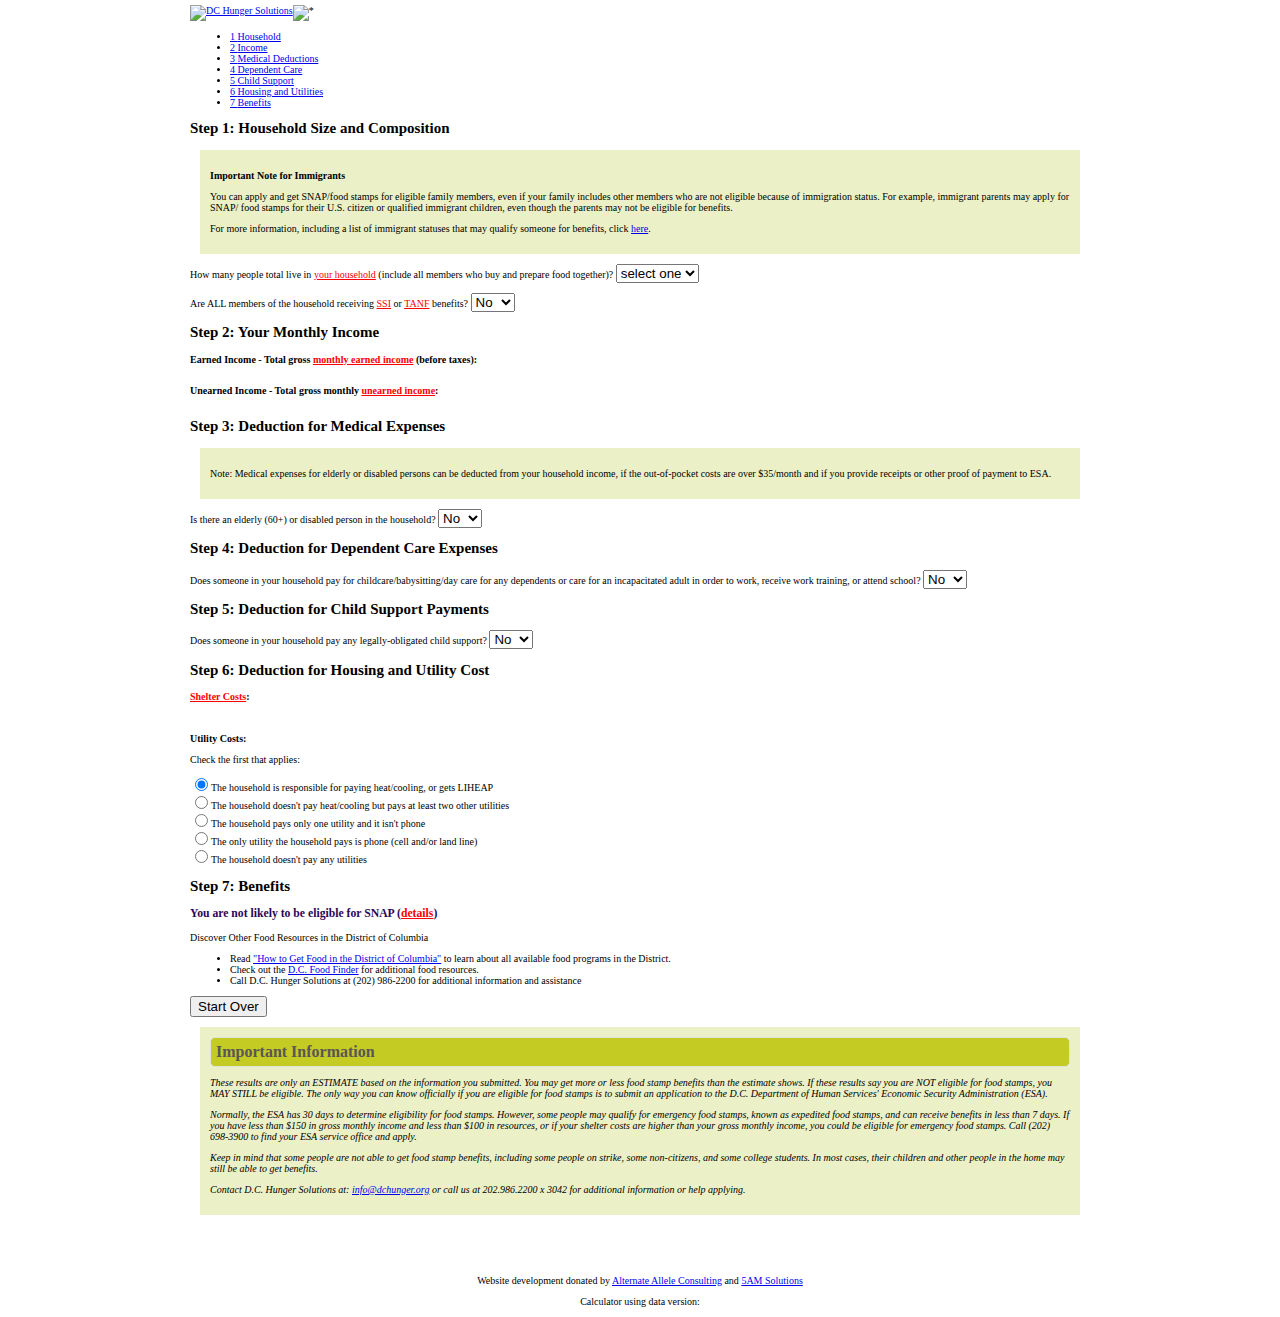
==== foodstampcalc.html @ 516a9e67 "Added to repo" ====
<!DOCTYPE html PUBLIC "-//W3C//DTD XHTML 1.0 Strict//EN" "http://www.w3.org/TR/xhtml1/DTD/xhtml1-strict.dtd">
<!-- LAST VERSION: 2013.11.07 - jireland@alternateallele.com -->
<html xmlns="http://www.w3.org/1999/xhtml" xml:lang="en" lang="en">
<head>
<title>DC Hunger Solutions: Home</title>
<meta http-equiv="Content-Type" content="text/html; charset=iso-8859-1" />
<meta name="keywords" content="" />
<meta name="Description" content="" />
<!--<link rel="stylesheet" type="text/css" href="/print.css" media="print" />-->
<link rel="stylesheet" type="text/css" href="foodstamp_styles.css" media="screen" /> 
<link href="SmartWizard-2.0/styles/smart_wizard_vertical.css"
	rel="stylesheet" type="text/css" />
<link rel="stylesheet" type="text/css" href="./jquery-ui-1.8.16.custom/css/ui-lightness/jquery-ui-1.8.16.custom.css" media="screen"/> 


<!--<script type="text/JavaScript" src="/external.js"></script>-->

<!--  Spreadsheet Javascript -->
<!--<script src="http://code.jquery.com/jquery-latest.min.js" type=""></script>-->
<script src="./jquery-1.7.2.min.js" type=""></script>
<script src="./jquery-ui-1.8.16.custom/js/jquery-ui-1.8.16.custom.min.js" type=""></script>
</head>
<body id="front" onload="update_total_gross_income()">

<div id="back">

<div id="page">
<div id="header"><a href="http://www.dchunger.org/" title="to front of site"><img
	src="http://www.dchunger.org/images/logo2.jpg" alt="DC Hunger Solutions" /></a><img
	src="http://www.dchunger.org/images/backer.jpg" alt="*" /></div> 
<div id="bottom">


<div id="content"><!-- START OF CALC --> <!--   <script src="javascripts/scriptaculous.js" type="text/javascript"></script> -->
<script type="text/javascript"
	src="SmartWizard-2.0/js/jquery.smartWizard-2.0.min.js"></script>
<script src="foodstampcalc_data.js" type="text/Javascript"></script>
<script src="foodstampcalc.js" type="text/Javascript"></script>

<div id="periodcalc" title="Calculator"  style="display: none"></div> 
<div id="welcome" title="Welcome" style="display: none">
<p>
Welcome to DC Hunger Solutions' SNAP/Food Stamp Calculator. Answer the questions that follow to find out if you can get food stamp benefits, and if so, an estimate of how much. It is completely confidential because you will not give us your name, address, or any information that tells us who you are.   This tool will ask you about your income from jobs and other sources, your housing expenses such as rent and utilities, and any childcare or child support expenses you have.
</p>
<p>
This tool is not an official application. However, it will give you a good idea of the kinds of questions you will have to answer when you apply.
</p>
<p>
NOTE: This tool is for DC residents only.  MD Residents should contact <a href="http://www.mdhungersolutions.org/index.shtml">Maryland Hunger Solutions</a> for information about SNAP/food stamps in MD.
</p></div>


<form id="hungerform" action="">

<table align="center" border="0" cellpadding="0" cellspacing="0">
	<tr>
		<td><!-- Tabs -->
			<div id="wizard" class="swMain">
				<ul>
					<li><a href="#step-1"> <label class="stepNumber">1</label> <span
						class="stepDesc">Household<br />
					<small></small> </span> </a></li>
					<li><a href="#step-2"> <label class="stepNumber">2</label> <span
						class="stepDesc">Income<br />
					<small></small> </span> </a></li>
					<li><a href="#step-3"> <label class="stepNumber">3</label> <span
						class="stepDesc">Medical Deductions<br />
					<small></small> </span> </a></li>
					<li><a href="#step-4"> <label class="stepNumber">4</label> <span
						class="stepDesc">Dependent Care<br />
					<small></small> </span> </a></li>
					<li><a href="#step-5"> <label class="stepNumber">5</label> <span
						class="stepDesc">Child Support<br />
					<small></small> </span> </a></li>
					<li><a href="#step-6"> <label class="stepNumber">6</label> <span
						class="stepDesc">Housing and Utilities<br />
					<small></small> </span> </a></li>
					<li><a href="#step-7"> <label class="stepNumber">7</label> <span
						class="stepDesc">Benefits<br />
					<small></small> </span> </a></li>
				</ul>
			
				<!--  HOUSEHOLD SIZE -->		
				<div id="step-1">
					<h2 class="StepTitle">Step 1: Household Size and Composition</h2>
					
					<div class="importantNotice">
					    <p><strong>Important Note for Immigrants</strong></p>
						<p>You can apply and get SNAP/food stamps for eligible family members, even if your family includes other
						   members who are not eligible because of immigration status.  For example, immigrant parents may apply for SNAP/
						   food stamps for their U.S. citizen or qualified immigrant children, even though the parents may not be eligible
						   for benefits.</p>
						<p>For more information, including a list of immigrant statuses that may qualify someone for benefits, click <a href="http://dchunger.org/pdf/immigrants_foodstamps_flyer.pdf">here</a>.</p>
					</div>
					
					<div id="question">
						<p>How many people total live in <span id="footnote1" class="hasfootnote">your household</span> (include all members who buy and prepare food together)? 
						
						<select id="q_people_in_household" onchange='update_household_members(); update_total_gross_income()'>
							<option value="0">select one</option>
							<option value="1">1</option>
							<option value="2">2</option>
							<option value="3">3</option>
							<option value="4">4</option>
							<option value="5">5</option>
							<option value="6">6</option>
							<option value="7">7</option>
							<option value="8">8</option>
							<option value="9">9</option>
							<option value="10">10</option>
							<option value="11">11</option>
							<option value="12">12</option>
							<option value="13">13</option>
							<option value="14">14</option>
							<option value="15">15</option>
							<option value="16">16</option>
							<option value="17">17</option>
							<option value="18">18</option>
							<option value="19">19</option>
							<option value="20">20</option>
						</select>
						
						</p>
					</div>
					
					<div id="household_members"></div>
					
					<div id="question">
						<p>Are ALL members of the household receiving <span id="footnote2" class="hasfootnote">SSI</span> or <span id="footnote3" class="hasfootnote">TANF</span>
						benefits? <select id="q_ssi_benefits"
							onchange='update_total_gross_income()'>
							<option value="Y">Yes</option>
							<option value="N" selected>No</option>
						</select></p>
					</div>
					
					
				</div>
	
				<!--  MONTHLY INCOME -->
				<div id="step-2">
					<h2 class="StepTitle">Step 2: Your Monthly Income</h2>
		
					<p><strong>Earned Income - Total gross  <span id="footnote4" class="hasfootnote">monthly earned income</span> (before taxes):</strong></p>

					
						<table class="member_section">
							
							<tr style="display: none"><td><strong>MBRNAME's</strong>
								monthly earned income: </td><td> <input type="text"
								id="monthly_earned_income_MBRCNT" size="15" class="freqcalc"
								onchange='update_total_gross_income()' /> </td>
								
								<td style="padding-top:6px;"><img title="Help me calculate" src="./calc_small.png" onclick="period_calculator('monthly_earned_income_MBRCNT','Earned Income for MBRNAME',['Source 1','Source 2','Source 3','Source 4','Source 5'], 'How often do you <br/>receive this income?', '')" ></img>
								</td>
							</tr>
							
						</table>
					

					<p><strong>Unearned Income - Total gross monthly  <span id="footnote5" class="hasfootnote">unearned income</span>:</strong></p>
			
						<table class="member_section">
							
							<tr style="display: none"><td><strong>MBRNAME's</strong>
								monthly unearned income: </td><td> <input type="text"
								id="monthly_unearned_income_MBRCNT" size="15" class="freqcalc"
								onchange='update_total_gross_income()' /> </td>
								
								<td style="padding-top:6px;"><img title="Help me calculate" src="./calc_small.png" onclick="period_calculator('monthly_unearned_income_MBRCNT','Unearned Income for MBRNAME',['Source 1','Source 2','Source 3','Source 4','Source 5'], 'How often do you <br/>receive this income?', '')" ></img>
								</td>
							</tr>
							
						</table>
			
				</div>
					
					
					
				
				<!-- DEDUCTIONS -->
				<div id="step-3">
					<h2 class="StepTitle">Step 3: Deduction for Medical Expenses</h2>
		
					<div class="importantNotice">
						<p>
											Note: Medical expenses for elderly or disabled persons can be deducted from your household income, if the out-of-pocket costs are over $35/month and if you provide receipts or other proof of payment to ESA.  
						
						</p>
					
					</div>
		
					<div id="question">
						<p>Is there an elderly (60+) or disabled person in the household?
						<select id="medical_status" class="hashidden" onchange='update_total_gross_income()'>
							<option value="N" selected="selected">No</option>
							<option value="Y">Yes</option>
						</select>
						</p>
					</div>
					
					
					<div id="medical_status" style="display: none">					
						<div id="question">
						    <p>What is the amount of monthly <span id="footnote7" class="hasfootnote">medical expenses</span> for the elderly/disabled household members<br/>that is paid out-of-pocket? <input type="text" id="monthly_medical_bills" size="15" class="freqcalc" onchange='update_total_gross_income()'> <img align="bottom" class="icon" title="Help me calculate" src="./calc_small.png" onclick="period_calculator('monthly_medical_bills','Monthly Medical Bills',['Expense 1','Expense 2','Expense 3','Expense 4','Expense 5'], 'How often do you pay?', '')" ></img>
							</p>
						</div>
				
							
					</div> <!-- medical status -->
				
					</p>
		
				</div> <!-- step 3 -->
				
				<!--  DEPENDENT CARE -->
				<div id="step-4">
					<h2 class="StepTitle">Step 4: Deduction for Dependent Care Expenses</h2>
				
					<div id="question">
						<p>Does someone in your household pay for childcare/babysitting/day care for any dependents or care for an incapacitated adult
						in order to work, receive work training, or attend school? <select
							id="dependent_status" class="hashidden">
							<option value="Y">Yes</option>
							<option value="N" selected="selected">No</option>
						</select></p>
					</div>
					<div id="dependent_status" style="display: none">						
						<table class="member_section">							
							<tr style="display: none"><td>Monthly childcare expenses paid by <strong>MBRNAME</strong>:
								</td><td> <input type="text"
								id="dep_monthly_MBRCNT" size="15" class="freqcalc"
								onchange='update_total_gross_income()' /> </td>
								
								<td style="padding-top:6px;"><img title="Help me calculate" src="./calc_small.png" onclick="period_calculator('dep_monthly_MBRCNT','Dependent Costs for MBRNAME',['Dependent #1','Dependent #2','Dependent #3','Dependent #4','Dependent #5-7'], 'How often?', '')" ></img>
								</td>
							</tr>							
						</table>
					</div>
						
				</div> <!--  step 4 -->
				
				<!--  CHILD SUPPORT -->
				<div id="step-5">
					<h2 class="StepTitle">Step 5: Deduction for Child Support Payments</h2>
				
					<div id="question">
						<p>Does someone in your household pay any legally-obligated child support? <select
							id="child_support_status" class="hashidden">
							<option value="Y">Yes</option>
							<option value="N" selected="selected">No</option>
						</select></p>
					</div>
					
					<div id="child_support_status" style="display: none">
					
						<table class="member_section">							
							<tr style="display: none"><td>Monthly child support paid by <strong>MBRNAME</strong>:
								</td><td> <input type="text"
								id="child_support_MBRCNT" size="15" class="freqcalc"
								onchange='update_total_gross_income()' /> </td>
								
								<td style="padding-top:6px;"><img title="Help me calculate" src="./calc_small.png" onclick="period_calculator('child_support_MBRCNT','Child Support Costs for MBRNAME',[''], 'How often?', '')" ></img>
								</td>
							</tr>							
						</table>
						
					</div>
					
				</div> <!--  step 5 -->
				
				<div id="step-6">
					<h2 class="StepTitle">Step 6: Deduction for Housing and Utility Cost</h2>
				 
				    <p><strong><span id="footnote8" class="hasfootnote">Shelter Costs</span>:</strong></p>
				
					<div id="question">
						<table class="member_section">							
							<tr style="display: none"><td>Monthly shelter costs paid by <strong>MBRNAME</strong>:
								</td><td> <input type="text"
								id="shelter_cost_MBRCNT" size="15" class="freqcalc"
								onchange='update_total_gross_income()' /> </td>
								
								<td style="padding-top:6px;"><img title="Help me calculate" src="./calc_small.png" onclick="period_calculator('shelter_cost_MBRCNT','Shelter Costs for MBRNAME',['Rent or<br/>Mortgage','Home<br/>Insurance','Property<br/>Tax'], 'How often?', '')" ></img>
								</td>
							</tr>							
						</table>
					</div>
				
					<br/>
					<p><strong>Utility Costs:</strong></p>
					<div id="question">
						Check the first that applies:
						<p><input type="radio" id="q_utilities" name="utilities"
							value="heat" onchange='update_total_gross_income()'  checked="checked" />The household is
						responsible for paying heat/cooling, or gets LIHEAP <br />
						<input type="radio" id="q_utilities" name="utilities"
							value="two_utilities" onchange='update_total_gross_income()' />The
						household doesn't pay heat/cooling but pays at least two other utilities
						<br />
						<input type="radio" id="q_utilities" name="utilities"
							value="one_utility" onchange='update_total_gross_income()' />The
						household pays only one utility and it isn't phone <br />
						<input type="radio" id="q_utilities" name="utilities" value="phone"
							onchange='update_total_gross_income()' />The only utility the
						household pays is phone (cell and/or land line)<br />
						<input type="radio" id="q_utilities" name="utilities" value="none"
							onchange='update_total_gross_income()'/>The
						household doesn't pay any utilities<br />
						</p>
					</div>
				</div> <!-- Step 6 -->

				<!--  BENEFITS -->
				<div id="step-7">
					<h2 class="StepTitle">Step 7: Benefits</h2>
					
					
					<div id="is_eligible" style="display: none">
					<h3 class="eligibilityresult">You are likely eligible for SNAP (<span id="calc_details" class="hasreport">details</span>)</h3>
					<p>
					
					<b>Your benefit should be around $<span id="your_benefit">0</span><span id="below_min_fn" style="display: none"><sup>*</sup></span></b>
					</p>
					
					<p>
					<b>Apply for SNAP/Food Stamps as Soon As Possible!</b>
					
					<ul>
						<li>Download a <span><a href="http://dhs.dc.gov/service/apply-benefits" target="blank">SNAP/Food Stamp application</a></span>.</li>
						<li>Call (202) 698-3900 to find out at which <span><a href="http://dhs.dc.gov/service/find-service-center-near-you" target="blank">service center</a></span> you should apply.</li>
						<li>Read the <span><a href="http://dchunger.org/pdf/getfood_dc.pdf#page=6" target="blank">SNAP/Food Stamp section</a> of our guide <a href="http://dchunger.org/pdf/getfood_dc.pdf">"How to Get Food in the District of Columbia"</a></span> to learn about the application process.</li>
						<li>Call D.C. Hunger Solutions at (202) 986-2200 for application assistance.</li>
						<li>Check out the <span><a href="http://dcfoodfinder.org/" target="blank">D.C. Food Finder</a></span> for additional food resources.</li>
			
					</ul>
					
					</p>
					
					</div>
					
					<div id="is_not_eligible" style="display: none">
					<h3 class="eligibilityresult">You are not likely to be eligible for SNAP (<span id="calc_details" class="hasfootnote">details</span>)</h3>
					<p>
					Discover Other Food Resources in the District of Columbia
					<ul>
						<li>Read <span><a href="http://dchunger.org/pdf/getfood_dc.pdf" target="blank">"How to Get Food in the District of Columbia"</a></span> to learn about all available food programs in the District.
						<li>Check out the <span><a href="http://dcfoodfinder.org/" target="blank">D.C. Food Finder</a></span> for additional food resources.</li>
						<li>Call D.C. Hunger Solutions at (202) 986-2200 for additional information and assistance</li>
					</ul>	
					</p>
					</div>
					<p>
						<button onClick="window.location.href=DC_HUNGER_CALC_URL;">Start Over</button>
					</p>
					<p>
					<div class="importantNotice">
					<h2 class="importantTitle">Important Information</h2>
					<div id="below_min" style="display: none">
					<p><i><sup>*</sup>Thanks to the SNAP Expansion Act of 2014, no household should be getting less than $30 a month in SNAP benefits! If you get less than $30 a month in benefits, be on the lookout for additional benefits on your EBT card.</i></p>
					</div>
					<p><i>These results are only an ESTIMATE based on the information you submitted. You may get more or less food stamp benefits than the estimate shows. If these results say you are NOT eligible for food stamps, you MAY STILL be eligible. The only way you can know officially if you are eligible for food stamps is to submit an application to the D.C. Department of Human Services' Economic Security Administration (ESA).
					</i></p>
					<p><i>Normally, the ESA has 30 days to determine eligibility for food stamps. However, some people may qualify for emergency food stamps, known as expedited food stamps, and can receive benefits in less than 7 days. If you have less than $150 in gross monthly income and less than $100 in resources, or if your shelter costs are higher than your gross monthly income, you could be eligible for emergency food stamps. Call (202) 698-3900 to find your ESA service office and apply.
					</i></p>
					<p><i>Keep in mind that some people are not able to get food stamp benefits, including some people on strike, some non-citizens, and some college students. In most cases, their children and other people in the home may still be able to get benefits.
					</i></p>
					<p><i>Contact D.C. Hunger Solutions at: <a href="mailto:info@dchunger.org">info@dchunger.org</a> or call us at 202.986.2200 x 3042 for additional information or help applying. 
					</i></p>
					
					</div>
					</p>
				</div> <!-- step 7 -->
															
				
			</div> <!--  wizard div -->	
			<div id="footnote1" title="Your Household" style="display: none;" class="footnote">
				<p>For the purposes of applying for SNAP, your household is the number of people who
					<ol> 
				    	<li>live together</li>
				    	<li> buy and prepare food together</li>
				    </ol>
				    Married couples living 
				    together must always be considered as part of the same household, and individuals
				    age 21 or younger living with their parents must always be considered as in the same
				    household as their parents.
				</p>			
			</div>
			<div id="footnote2" title="SSI" style="display: none;" class="footnote">
				<p>Supplemental Security Income
				</p>			
			</div>
			<div id="footnote3" title="TANF" style="display: none;" class="footnote">
				<p>Temporary Assistance for Needy Families (TANF)
				</p>			
			</div>
			<div id="footnote4" title="Monthly Earned Income" style="display: none;" class="footnote">
				<p>Any earned (from work - salary, wages or tips) income received by any member of the household, before taxes.
				</p>			
			</div>
			<div id="footnote5" title="Monthly Unearned Income" style="display: none;" class="footnote">
				<p>Any unearned (not from work) income received by any member of the household before taxes.  For example:
				<ul>
					<li>SSI</li>
					<li>social security</li>
					<li>veterans benefits</li>
					<li>unemployment/workers compensation</li>
					<li>retirement and pensions</li>
					<li>foster care/adoption subsidy</li>
					<li>child support</li>
					<li>help with expenses</li>
					<li>other</li>
				</ul>

				</p>			
			</div>
			<div id="footnote6" title="TANF" style="display: none;" class="footnote">
				<p>Temporary assistance for needy families
				</p>			
			</div>
			<div id="footnote7" title="Medical Bills" style="display: none;" class="footnote">
				<p>
				<ul>
					<li>doctor or dentist visits</li>
					<li>hearing aids, eyeglasses or other durable medical supplies</li>
					<li>medicines prescribed by a doctor</li>
					<li>hospital visits</li>
					<li>health insurance premiums, fees, co-payments, deductibles and other payments</li>
					<li>transportation to medical appointments</li>
				</ul>
				</p>			
			</div>
			
			<div id="footnote8" title="Shelter Expenses" style="display: none;" class="footnote">
				<p>
			Shelter expenses can include the cost of monthly rent/mortgage, home insurance, or property taxes.
				</p>
			</div>
			
			<div id="exit_confirm" title="Confirm Exit" style="display: none;" class="footnote">
				Are you sure you want to exit? None of your changes will be saved.
			</div>
			
			<div id="calc_details" title="Calculation Summary" style="display: none;" class="report">
				<p>
				<table>
				<tr>
					<th colspan="2">Household Size and Composition</th>
				</tr>
				<tr>
					<td class="calccell">Eligible Members (<i>EM</i>)</td>
					<td class="calccell"><div id="report_eligible_members"></div></td>
				</tr>
				<tr>
					<td class="calccell">+ Ineligible Members</td>
					<td class="calccell"><div id="report_ineligible_members"></div></td>
				</tr>
				<tr>
					<td class="sumcell">Household Size (<i>HS</i>)</td>
					<td class="sumcell"><div id="report_household_size"></div></td>
				</tr>
				<tr><td colspan="2"> </td></tr>
				<tr>
					<td class="calccell">Elig. Weighting (<i>EW</i>) = <i>EM/HS</i></td>
					<td class="calccell"><div id="report_household_weight"></div></td>
				</tr>
				<tr><td colspan="2"> </td></tr>
				
				<tr>
					<th colspan="2">Household Income</th>
				</tr>
				<tr>
					<td class="calccell">Earned Income</td>
					<td class="calccell"><div id="report_earned_income"></div></td>
				</tr>
				<tr>
					<td class="calccell">+ Unearned Income</td>
					<td class="calccell"><div id="report_unearned_income"></div></td>
				</tr>
				<tr>
					<td class="sumcell">Total Income (<i>TI</i>)</td>
					<td class="sumcell"><div id="report_income"></div></td>
				</tr>
				<tr><td colspan="2"> </td></tr>
				<tr>
					<td class="calccell">Gross Income Limit (<i>GIL</i>)</td>
					<td class="calccell"><div id="report_gross_income_limit"></div> <div id="report_gross_income_limit_reason"></div></td>
				</tr>
				<tr><td colspan="2"> </td></tr>
				<tr><td class="calccell">Categorically Eligible (<i>CE</i>)?</td>
					<td class="calccell"><div id="report_cat_eligible"></div> <div id="report_cat_eligible_reason"></td>
				</tr>
				<tr><td colspan="2"> </td></tr>
				<tr>
					<th colspan="2">Deductions</th>
				</tr>
				<tr>
					<td class="calccell">Standard Deduction</td>
					<td class="calccell"><div id="report_std_deduction"></div></td>
				</tr>
				<tr>
					<td class="calccell">+ Earned Income Deduction</td>
					<td class="calccell"><div id="report_inc_deduction"></div></td>
				</tr>
				<tr>
					<td class="calccell">+ Medical Deduction</td>
					<td class="calccell"><div id="report_med_deduction"></div></td>
				</tr>
				<tr>
					<td class="calccell">+ Adj Dependent Care</td>
					<td class="calccell"><div id="report_dep_care"></div></td>
				</tr>
				<tr>
					<td class="calccell">+ Adj Child Support</td>
					<td class="calccell"><div id="report_child_support"></div></td>
				</tr>
				<tr>
					<td class="sumcell">Total Deductions (<i>TD</i>)</td>
					<td class="sumcell"><div id="report_total_deductions"></div></td>
				</tr>
				<tr><td colspan="2"> </td></tr>
				
				<tr>
					<td class="calccell">Prelim Adj Income (<i>TI - TD</i>)</td>
					<td class="calccell"><div id="report_prelim_adj_inc"></div></td>
				</tr>
				<tr><td colspan="2"> </td></tr>
				<tr>
					<th colspan="2">Shelter</th>
				</tr>
				<tr>
					<td class="calccell">Shelter Cost</td>
					<td class="calccell"><div id="report_shelter"></div></td>
				</tr>
				<tr>
					<td class="calccell">+ Utility Allowance</td>
					<td class="calccell"><div id="report_utility"></div></td>
				</tr>
				<tr>
					<td class="sumcell">Total Shelter (<i>TS</i>)</td>
					<td class="sumcell"><div id="report_total_shelter"></div></td>
				</tr>
				<tr><td colspan="2"> </td></tr>
				<tr>
					<td class="calccell">50% Prelim Adj Income  (<i>PAI50</i>)</td>
					<td class="calccell"><div id="report_adj_gi_50p"></div></td>
				</tr>
				<tr>
					<td class="calccell">Shelter Excess (<i>TS - PAI50</i>)</td>
					<td class="calccell"><div id="report_shelter_excess"></div></td>
				</tr>
				<tr>
					<td class="calccell">Shelter Deduction (<i>SD</i>)</td>
					<td class="calccell"><div id="report_shelter_deduction"></div></td>
				</tr>
				<tr><td colspan="2"> </td></tr>
				<tr>
					<th colspan="2">Benefits</th>
				</tr>
				<tr>
					<td class="calccell">Net Income (<i>NI = TI - TD - SD</i>)</td>
					<td class="calccell"><div id="report_net_income"></div></td>
				</tr>
				<tr>
					<td class="calccell">Net Income Limit (<i>NIL</i>)</td>
					<td class="calccell"><div id="report_income_limit"></div></td>
				</tr>
				<tr>
					<td class="calccell">Net Income Test (<i>NIT</i>)</td>
					<td class="calccell"><div id="report_net_income_test"></div> <div id="report_net_income_test_reason"></div></td>
				</tr>
				<tr>
					<td class="calccell">Max benefit for this household size (<i>MB</i>)</td>
					<td class="calccell"><div id="report_max_benefit_size"></div></td>
				</tr>
				<tr>
					<td class="calccell">30% Net Income (<i>NI30</i>)</td>
					<td class="calccell"><div id="report_net_income_30p"></div></td>
				</tr>
				<tr>
					<td class="calccell">Expected Benefit</td>
					<td class="calccell"><div id="report_exp_benefit"></div></td>
				</tr>
				<tr>
					<td class="calccell">Benefit Reason</td>
					<td class="calccell"><div id="report_exp_benefit_reason"></div></td>
				</tr>
				
				</table>
				</p>
				
					
			</div>
			
		</td>
	</tr>
</table>
</form>
</div>
</div>

<p></p>
<div id="footer"> </div>
</div>
</div>
<p>Website development donated by <span><a href="http://www.alternateallele.com" target="_blank">Alternate Allele Consulting</a></span> and <span><a href="http://www.5amsolutions.com" target="_blank">5AM Solutions</a></span></p>
<p>Calculator using data version: <span id="data_version"/></p>
</body>

</html>
---- foodstamp_styles.css ----
body {
	font-family: Georgia, Times, serif;
	/*line-height: 0px;*/
	margin: 0px;
	padding: 0px;
	text-align: center;
	font-size: 62.5%;
	background-color: #fff;
}

#back {
	width: 1008px;
	background-image: url(images/bg.jpg);
	background-repeat: repeat-y;
	margin: 0px auto 0px auto;
}

#page {
	margin: 5px auto 0px auto;
	text-align: left;
	width: 900px;
	position: relative;
	background-color: #fff;
}

a img {
	border: 0px;
}


/* !header */

#header {
	position: relative;
}

/* !middle */

div#bottom {
	position: relative;
	width: 100%;
}

/* !left column */

#left {
	background-color: #fff;
	width: 175px;
	float: left;
	position: relative;
}

#navigation {
	margin-top: 0px;
	border-right: 1px solid #95a026;
	padding: 20px 15px 10px 15px;
	width: 144px;
	position: relative;
}

#navigation h3 {
	font-family: Helvetica, Arial, sans-serif;
	font-weight: 100;
	font-size: 1.2em;
	color: #95a026;
	margin: 20px 0px 5px 0px;
	line-height: 130%;
	padding-top: 15px;
	border-top: 1px solid #95a026;
}

#navigation h3.first {
	border-top: 0px;
	margin-top: 0px;
	padding-top: 0px;
}

#navigation h4 {
	font-weight: 100;
	color: #95a026;
	line-height: 120%;
	margin: 0px;
	width: 100%;
	position: relative;
	font-size: 1.4em;
}

#navigation h4 a {
	text-decoration: none;
	color: #5a4c83;
	display: block;
	margin: 0px -15px 0px -15px;
	padding: 3px 15px 3px 15px;
	position: relative;
	width: 100%;
}

#navigation h4 a:hover {
	background-color: #5d4f89;
	color: #fff;
}

#footer {
    background-color: #FFFFFF;
    background-image: url("http://www.dchunger.org/images/stripes.gif");
    clear: both;
    height: 30px;
    width: 100%;
}

.hasfootnote {
	color: red;
	cursor: help;
	text-decoration: underline;
}


.hasreport {
	color: red;
	cursor: help;
	text-decoration: underline;
}

.eligibilityresult {
	color: #28065A
}



.importantNotice {
	padding: 10px 10px 10px 10px; 
	background-color: #ecf0c6; 
	margin: 10px 10px 10px 10px;
	
}

.importantTitle {
  display:block;
  position: relative;
  margin:0;   
  border:1px solid #E0E0E0;
  padding:5px;   
  font: bold 16px Georgia, Times, serif; 
  color:#5A5655;   
  background-color:#C4CB23;
  clear:both;
  text-align:left; 
  z-index:88;
  -webkit-border-radius: 5px;
  -moz-border-radius  : 5px;    
}

.icon {
  vertical-align: -3px;	
}

#welcome p a {
	color: #0000EE;  
}

#welcome p a:visited {
	color: #A8508B;
}

.calccell {
	text-align: right;
}
.sumcell {
	text-align: right;
	border-top-style: solid;
}
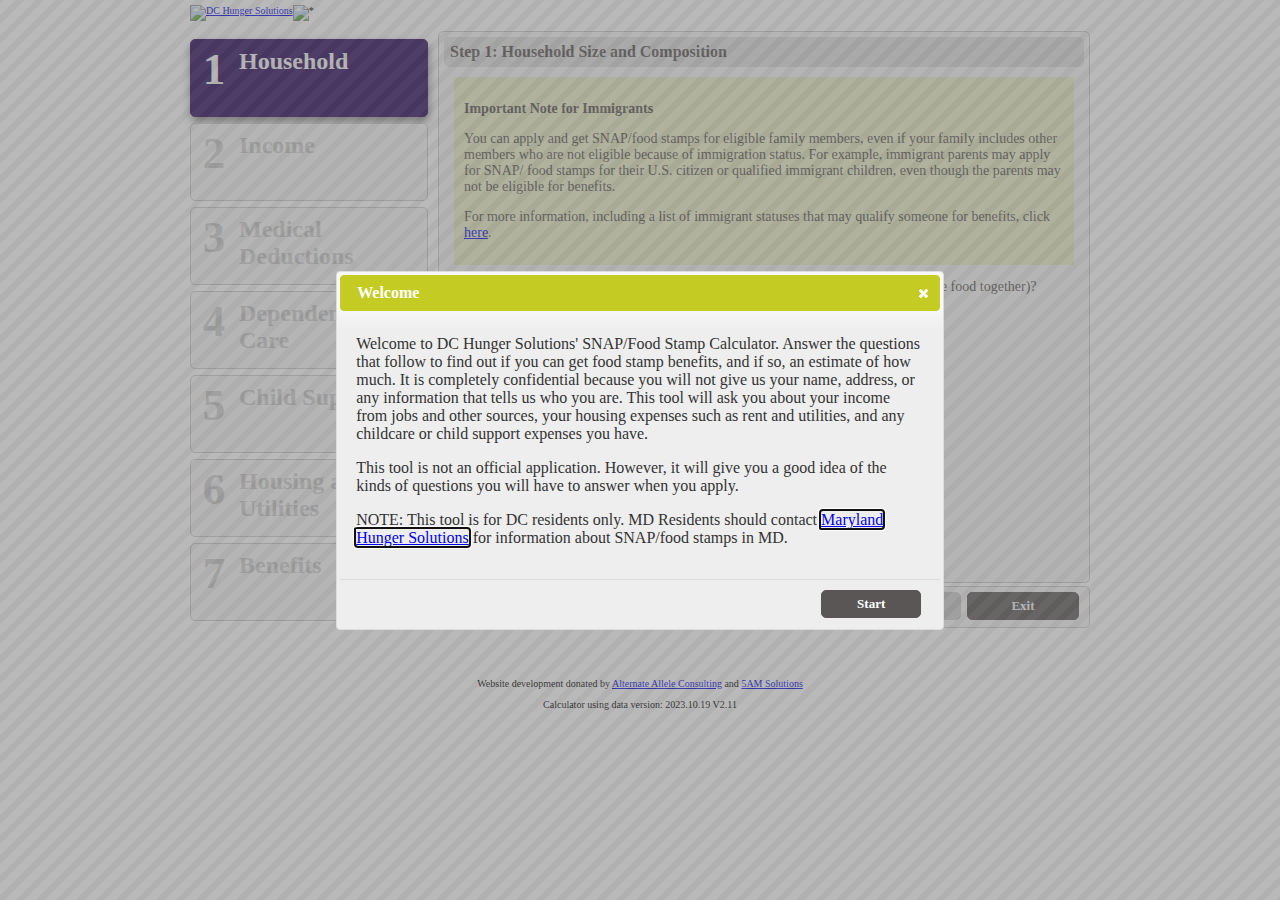
==== commit 376e6d2b: "Fixed no utility" ====
--- a/foodstampcalc.html
+++ b/foodstampcalc.html
@@ -292,7 +292,7 @@
 					<div id="question">
 						Check the first that applies:
 						<p><input type="radio" id="q_utilities" name="utilities"
-							value="heat" onchange='update_total_gross_income()'  checked="checked" />The household is
+							value="heat" onchange='update_total_gross_income()'  />The household is
 						responsible for paying heat/cooling, or gets LIHEAP <br />
 						<input type="radio" id="q_utilities" name="utilities"
 							value="two_utilities" onchange='update_total_gross_income()' />The
@@ -305,7 +305,7 @@
 							onchange='update_total_gross_income()' />The only utility the
 						household pays is phone (cell and/or land line)<br />
 						<input type="radio" id="q_utilities" name="utilities" value="none"
-							onchange='update_total_gross_income()'/>The
+							onchange='update_total_gross_income()' checked="checked" />The
 						household doesn't pay any utilities<br />
 						</p>
 					</div>
--- a/SmartWizard-2.0/styles/smart_wizard_vertical.css
+++ b/SmartWizard-2.0/styles/smart_wizard_vertical.css
@@ -0,0 +1,307 @@
+/*   
+  SmartWizard 2.0 plugin 
+  jQuery Wizard control Plugin
+  by Dipu
+  
+  http://www.techlaboratory.net
+  http://tech-laboratory.blogspot.com
+*/
+.swMain {
+  position:relative;
+  display:block;
+  margin:0;
+  margin-top: 10px;
+  padding:0;
+  border: 0px solid #CCC;
+  overflow:visible;
+  float:left;
+  width:900px;/* */
+}
+.swMain .stepContainer {
+  display:block;
+  position: relative;
+  margin: 0;
+  padding:0;    
+  border: 0px solid #CCC;    
+  overflow:hidden;
+  clear:right;
+  height:540px;
+}
+
+.swMain .stepContainer div.content {
+  display:block;
+  position: absolute;  
+  float:left;
+  margin: 0;
+  padding:5px;    
+  border: 1px solid #CCC; 
+  font: normal 14px Georgia, Times, serif; 
+  color:#5A5655;   
+  background-color:#F8F8F8;  
+  height:540px;
+  text-align:left;
+  overflow:auto;    
+  z-index:88; 
+  -webkit-border-radius: 5px;
+  -moz-border-radius  : 5px;
+  width:640px;
+  clear:both;
+}
+
+.swMain div.actionBar {
+  display:block;
+  position: relative; 
+  clear:right;
+  margin:             3px 0 0 0;   
+  border:             1px solid #CCC;
+  padding:            0;    
+  color:              #5A5655;   
+  background-color:   #F8F8F8;
+  height:40px;
+/*  width:730px; 
+  float:right; */  
+  text-align:left;
+  overflow:auto;    
+  z-index:88; 
+  -webkit-border-radius: 5px;
+  -moz-border-radius  : 5px;
+
+}
+
+.swMain .stepContainer .StepTitle {
+  display:block;
+  position: relative;
+  margin:0;   
+  border:1px solid #E0E0E0;
+  padding:5px;   
+  font: bold 16px Georgia, Times, serif; 
+  color:#5A5655;   
+  background-color:#E0E0E0;
+  clear:both;
+  text-align:left; 
+  z-index:88;
+  -webkit-border-radius: 5px;
+  -moz-border-radius  : 5px;    
+}
+.swMain ul.anchor {
+  position: relative;
+  display:block;
+  float:left;
+  list-style: none;
+  padding: 0px;  
+  margin: 5px 10px 0 0;
+  border: 0px solid #CCCCCC;    
+  background: transparent; /*#EEEEEE */
+}
+.swMain ul.anchor li{ 
+  position: relative; 
+  display:block;
+  margin: 0;
+  padding: 0; 
+  padding-top:3px;
+  padding-bottom: 3px;
+  border: 0px solid #E0E0E0;      
+  float: left;
+  clear:both;
+}
+/* Anchor Element Style */
+.swMain ul.anchor li a {
+  display:block;
+  position:relative;
+  float:left;
+  margin:0;
+  padding:3px;
+  height:70px;
+  width:230px;
+  text-decoration: none;
+  outline-style:none;
+  -moz-border-radius  : 5px;
+  -webkit-border-radius: 5px;
+  z-index:99;
+}
+.swMain ul.anchor li a .stepNumber{
+  position:relative;
+  float:left;
+  width:30px;
+  text-align: center;
+  padding:5px;
+  padding-top:0;
+  font: bold 45px Georgia, Times, serif;
+}
+.swMain ul.anchor li a .stepDesc{
+  position:relative;
+  display:block;
+  float:left;
+  text-align: left;
+  padding:5px;
+  width:70%;
+  font: bold 24px Georgia, Times, serif;
+}
+.swMain ul.anchor li a .stepDesc small{
+  font: normal 12px Georgia, Times, serif;
+}
+.swMain ul.anchor li a.selected{
+  color:#F8F8F8;
+  background: #28065A;  /* EA8511 */
+  border: 1px solid #28065A;
+  cursor:text;
+  -moz-box-shadow: 1px 5px 10px #888;
+  -webkit-box-shadow: 1px 5px 10px #888;
+  box-shadow: 1px 5px 10px #888;
+}
+.swMain ul.anchor li a.selected:hover {
+  color:#F8F8F8;  
+  background: #28065A;  
+}
+
+.swMain ul.anchor li a.done { 
+  position:relative;
+  color:#FFF;  
+  background: #C4CB23;  
+  border: 1px solid #C4CB23;   
+  z-index:99;
+}
+.swMain ul.anchor li a.done:hover {
+  color:#5A5655;  
+  background: #C4CB23; 
+  border: 1px solid #5A5655;   
+}
+.swMain ul.anchor li a.disabled {
+  color:#CCCCCC;  
+  background: #F8F8F8;
+  border: 1px solid #CCC;  
+  cursor:text;   
+}
+.swMain ul.anchor li a.disabled:hover {
+  color:#CCCCCC;  
+  background: #F8F8F8;     
+}
+
+.swMain ul.anchor li a.error {
+  color:#6c6c6c !important;  
+  background: #f08f75 !important;
+  border: 1px solid #fb3500 !important;      
+}
+.swMain ul.anchor li a.error:hover {
+  color:#000 !important;       
+}
+
+.swMain .buttonNext {
+  display:block;
+  float:right;
+  margin:5px 3px 0 3px;
+  padding:5px;
+  text-decoration: none;
+  text-align: center;
+  font: bold 13px Georgia, Times, serif;
+  width:100px;
+  color:#FFF;
+  outline-style:none;
+  background-color:   #5A5655;
+  border: 1px solid #5A5655;
+  -moz-border-radius  : 5px; 
+  -webkit-border-radius: 5px;    
+}
+.swMain .buttonDisabled {
+  color:#F8F8F8  !important;
+  background-color: #CCCCCC !important;
+  border: 1px solid #CCCCCC  !important;
+  cursor:text;    
+}
+.swMain .buttonPrevious {
+  display:block;
+  float:right;
+  margin:5px 3px 0 3px;
+  padding:5px;
+  text-decoration: none;
+  text-align: center;
+  font: bold 13px Georgia, Times, serif;
+  width:100px;
+  color:#FFF;
+  outline-style:none;
+  background-color:   #5A5655;
+  border: 1px solid #5A5655;
+  -moz-border-radius  : 5px; 
+  -webkit-border-radius: 5px;    
+}
+.swMain .buttonFinish {
+  display:block;
+  float:right;
+  margin:5px 10px 0 3px;
+  padding:5px;
+  text-decoration: none;
+  text-align: center;
+  font: bold 13px Georgia, Times, serif;
+  width:100px;
+  color:#FFF;
+  outline-style:none;
+  background-color:   #5A5655;
+  border: 1px solid #5A5655;
+  -moz-border-radius  : 5px; 
+  -webkit-border-radius: 5px;    
+}
+
+/* Form Styles */
+
+.txtBox {
+  border:1px solid #CCCCCC;
+  color:#5A5655;
+  font:13px Georgia, Times, serif;
+  padding:2px;
+  width:430px;
+}
+.txtBox:focus {
+  border:1px solid #EA8511;
+}
+
+.swMain .loader {
+  position:relative;  
+  display:none;
+  float:left;  
+  margin: 2px 0 0 2px;
+  padding:8px 10px 8px 40px;
+  border: 1px solid #FFD700; 
+  font: bold 13px Georgia, Times, serif; 
+  color:#5A5655;       
+  background: #FFF url(../images/loader.gif) no-repeat 5px;  
+  -moz-border-radius  : 5px;
+  -webkit-border-radius: 5px;
+  z-index:998;
+}
+.swMain .msgBox {
+  position:relative;  
+  display:none;
+  float:left;
+  margin: 4px 0 0 5px;
+  padding:5px;
+  border: 1px solid #FFD700; 
+  background-color: #FFFFDD;  
+  font: normal 12px Georgia, Times, serif; 
+  color:#5A5655;         
+  -moz-border-radius  : 5px;
+  -webkit-border-radius: 5px;
+  z-index:999;
+  min-width:200px;  
+}
+.swMain .msgBox .content {
+  font: normal 12px Georgia, Times, serif;
+  padding: 0px;
+  float:left;
+}
+.swMain .msgBox .close {
+  border: 1px solid #CCC;
+  border-radius: 3px;
+  color: #CCC;
+  display: block;
+  float: right;
+  margin: 0 0 0 5px;
+  outline-style: none;
+  padding: 0 2px 0 2px;
+  position: relative;
+  text-align: center;
+  text-decoration: none;
+}
+.swMain .msgBox .close:hover{
+  color: #EA8511;
+  border: 1px solid #EA8511;  
+}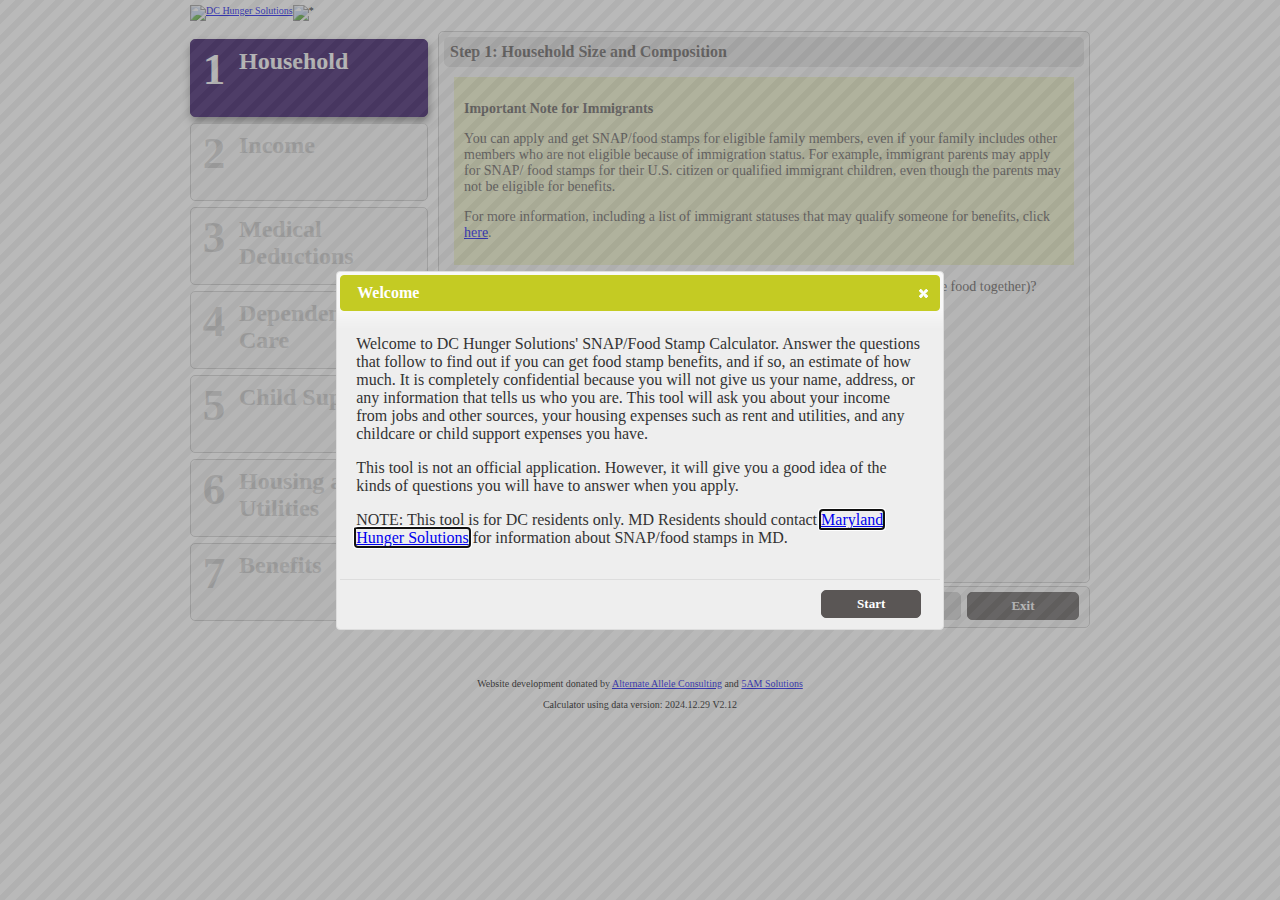
==== commit 61515420: "Updated text and phone numbers" ====
--- a/foodstampcalc.html
+++ b/foodstampcalc.html
@@ -327,12 +327,11 @@
 					<b>Apply for SNAP/Food Stamps as Soon As Possible!</b>
 					
 					<ul>
-						<li>Download a <span><a href="http://dhs.dc.gov/service/apply-benefits" target="blank">SNAP/Food Stamp application</a></span>.</li>
-						<li>Call (202) 698-3900 to find out at which <span><a href="http://dhs.dc.gov/service/find-service-center-near-you" target="blank">service center</a></span> you should apply.</li>
-						<li>Read the <span><a href="http://dchunger.org/pdf/getfood_dc.pdf#page=6" target="blank">SNAP/Food Stamp section</a> of our guide <a href="http://dchunger.org/pdf/getfood_dc.pdf">"How to Get Food in the District of Columbia"</a></span> to learn about the application process.</li>
-						<li>Call D.C. Hunger Solutions at (202) 986-2200 for application assistance.</li>
-						<li>Check out the <span><a href="http://dcfoodfinder.org/" target="blank">D.C. Food Finder</a></span> for additional food resources.</li>
-			
+						<li>Call D.C. Hunger Solutions at (202) 640-1088 for application assistance. We can complete the application with you over the phone.</li>
+						<li>Download a <span><a href="https://dhs.dc.gov/service/apply-and-recertify-benefits" target="blank">SNAP/Food Stamp application</a></span>.</li>
+						<li>Call (202) 727-5355 to find out at which <a href="https://dhs.dc.gov/service/find-service-center-near-you">service center</a> you should apply.</li>
+						<li>Read the <a href="https://www.dchunger.org/wp-content/uploads/2023/08/DCHS-Supplemental-Nutrition-Assistance-Program_R3.pdf">SNAP guide</a> on the <a href="https://www.dchunger.org/federal-nutrition-programs/snap/">SNAP page</a> of our website to learn about the application process.</li>
+						<li>Visit <a href="https://www.findhelp.org/">FindHelp.org</a> for additional food resources</li>
 					</ul>
 					
 					</p>
@@ -361,11 +360,11 @@
 					</div>
 					<p><i>These results are only an ESTIMATE based on the information you submitted. You may get more or less food stamp benefits than the estimate shows. If these results say you are NOT eligible for food stamps, you MAY STILL be eligible. The only way you can know officially if you are eligible for food stamps is to submit an application to the D.C. Department of Human Services' Economic Security Administration (ESA).
 					</i></p>
-					<p><i>Normally, the ESA has 30 days to determine eligibility for food stamps. However, some people may qualify for emergency food stamps, known as expedited food stamps, and can receive benefits in less than 7 days. If you have less than $150 in gross monthly income and less than $100 in resources, or if your shelter costs are higher than your gross monthly income, you could be eligible for emergency food stamps. Call (202) 698-3900 to find your ESA service office and apply.
+					<p><i>Normally, the ESA has 30 days to determine eligibility for food stamps. However, some people may qualify for emergency food stamps, known as expedited food stamps, and can receive benefits in less than 7 days. If you have less than $150 in gross monthly income and less than $100 in resources, or if your shelter costs are higher than your gross monthly income, you could be eligible for emergency food stamps. Call (202) 727-5355 to find your ESA service office and apply.
 					</i></p>
 					<p><i>Keep in mind that some people are not able to get food stamp benefits, including some people on strike, some non-citizens, and some college students. In most cases, their children and other people in the home may still be able to get benefits.
 					</i></p>
-					<p><i>Contact D.C. Hunger Solutions at: <a href="mailto:info@dchunger.org">info@dchunger.org</a> or call us at 202.986.2200 x 3042 for additional information or help applying. 
+					<p><i>Contact D.C. Hunger Solutions at: <a href="mailto:info@dchunger.org">info@dchunger.org</a> or call us at 202.640.1088 for additional information or help applying. 
 					</i></p>
 					
 					</div>
